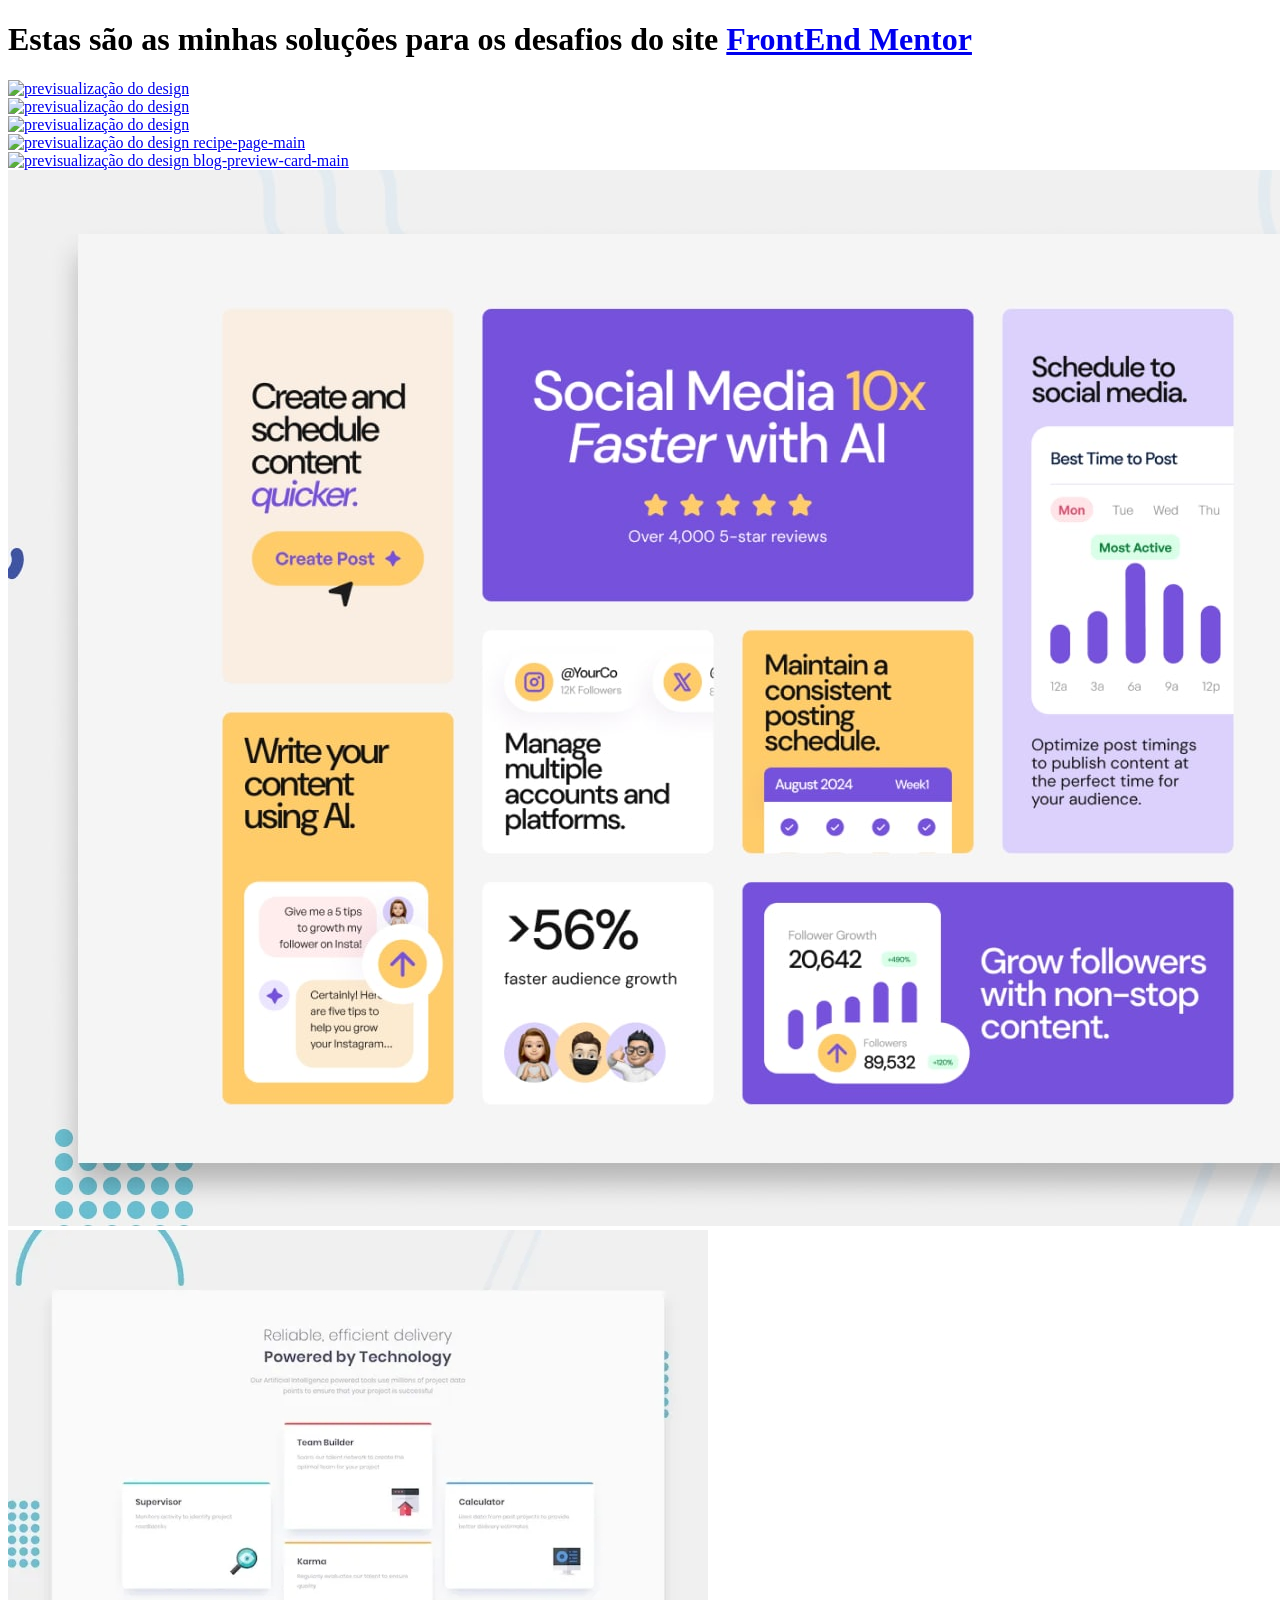
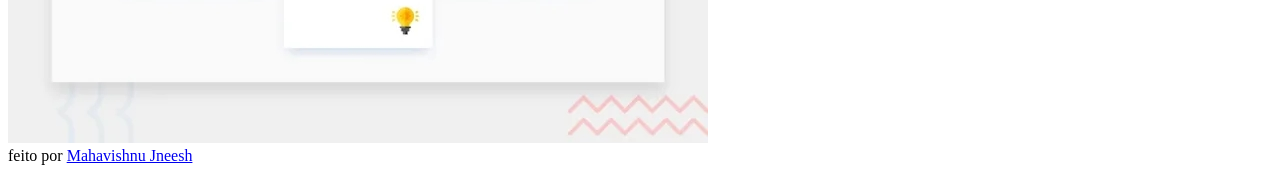
==== index.html @ a672c484 "feature add novos projectos a página principal" ====
<!doctype html>
<html lang="en">
  <head>
    <meta charset="UTF-8" />
    <link rel="preconnect" href="https://fonts.googleapis.com" />
    <link rel="preconnect" href="https://fonts.gstatic.com" crossorigin />

    <meta name="viewport" content="width=device-width, initial-scale=1.0" />
    <title>Soluções FrontEnd Mentor</title>

    <link
      href="https://fonts.googleapis.com/css2?family=Outfit:wght@400;700&family=Poppins:wght@300;400&display=swap"
      rel="stylesheet"
    />
    <link rel="stylesheet" href="styles/styles.css" />
  </head>
  <body>
    <main>
      <h1>
        Estas são as minhas soluções para os desafios do site
        <a href="https://www.frontendmentor.io/home" target="_blank"
          >FrontEnd Mentor</a
        >
      </h1>
      <div class="container">
        <div class="content">
          <a href="product-preview-card-component-main/index.html"
            ><img
              src="product-preview-card-component-main/design/desktop-preview.jpg"
              alt="previsualização do design"
          /></a>
        </div>
        <div class="content">
          <a href="qr-code-component-main/index.html"
            ><img
              src="qr-code-component-main/design/desktop-preview.jpg"
              alt="previsualização do design"
          /></a>
        </div>
        <div class="content">
          <a href="3-column-preview-card-component-main/index.html"
            ><img
              src="3-column-preview-card-component-main/design/desktop-preview.jpg"
              alt="previsualização do design"
          /></a>
        </div>
        <div class="content">
          <a href="recipe-page-main/index.html"
            ><img
              src="recipe-page-main/preview.jpg"
              alt="previsualização do design recipe-page-main"
          /></a>
        </div>
        <div class="content">
          <a href="blog-preview-card-main/index.html"
            ><img
              src="blog-preview-card-main/preview.jpg"
              alt="previsualização do design blog-preview-card-main"
          /></a>
        </div>
        <div class="content">
          <a href="/bento-grid-main/index.html"
            ><img
              src="bento-grid-main/preview.jpg"
              alt="previsualização do design bento-grid-main"
          /></a>
        </div>
        <div class="content">
          <a href="/four-card-feature-section-master/index.html"
            ><img
              src="/four-card-feature-section-master/preview.jpg"
              alt="previsualização do design four-card-feature-section-master"
          /></a>
        </div>
      </div>
    </main>
    <footer>
      <span
        >feito por
        <a href="https://github.com/MVISHNU-BR" target="_blank"
          >Mahavishnu Jneesh</a
        ></span
      >
    </footer>
  </body>
</html>
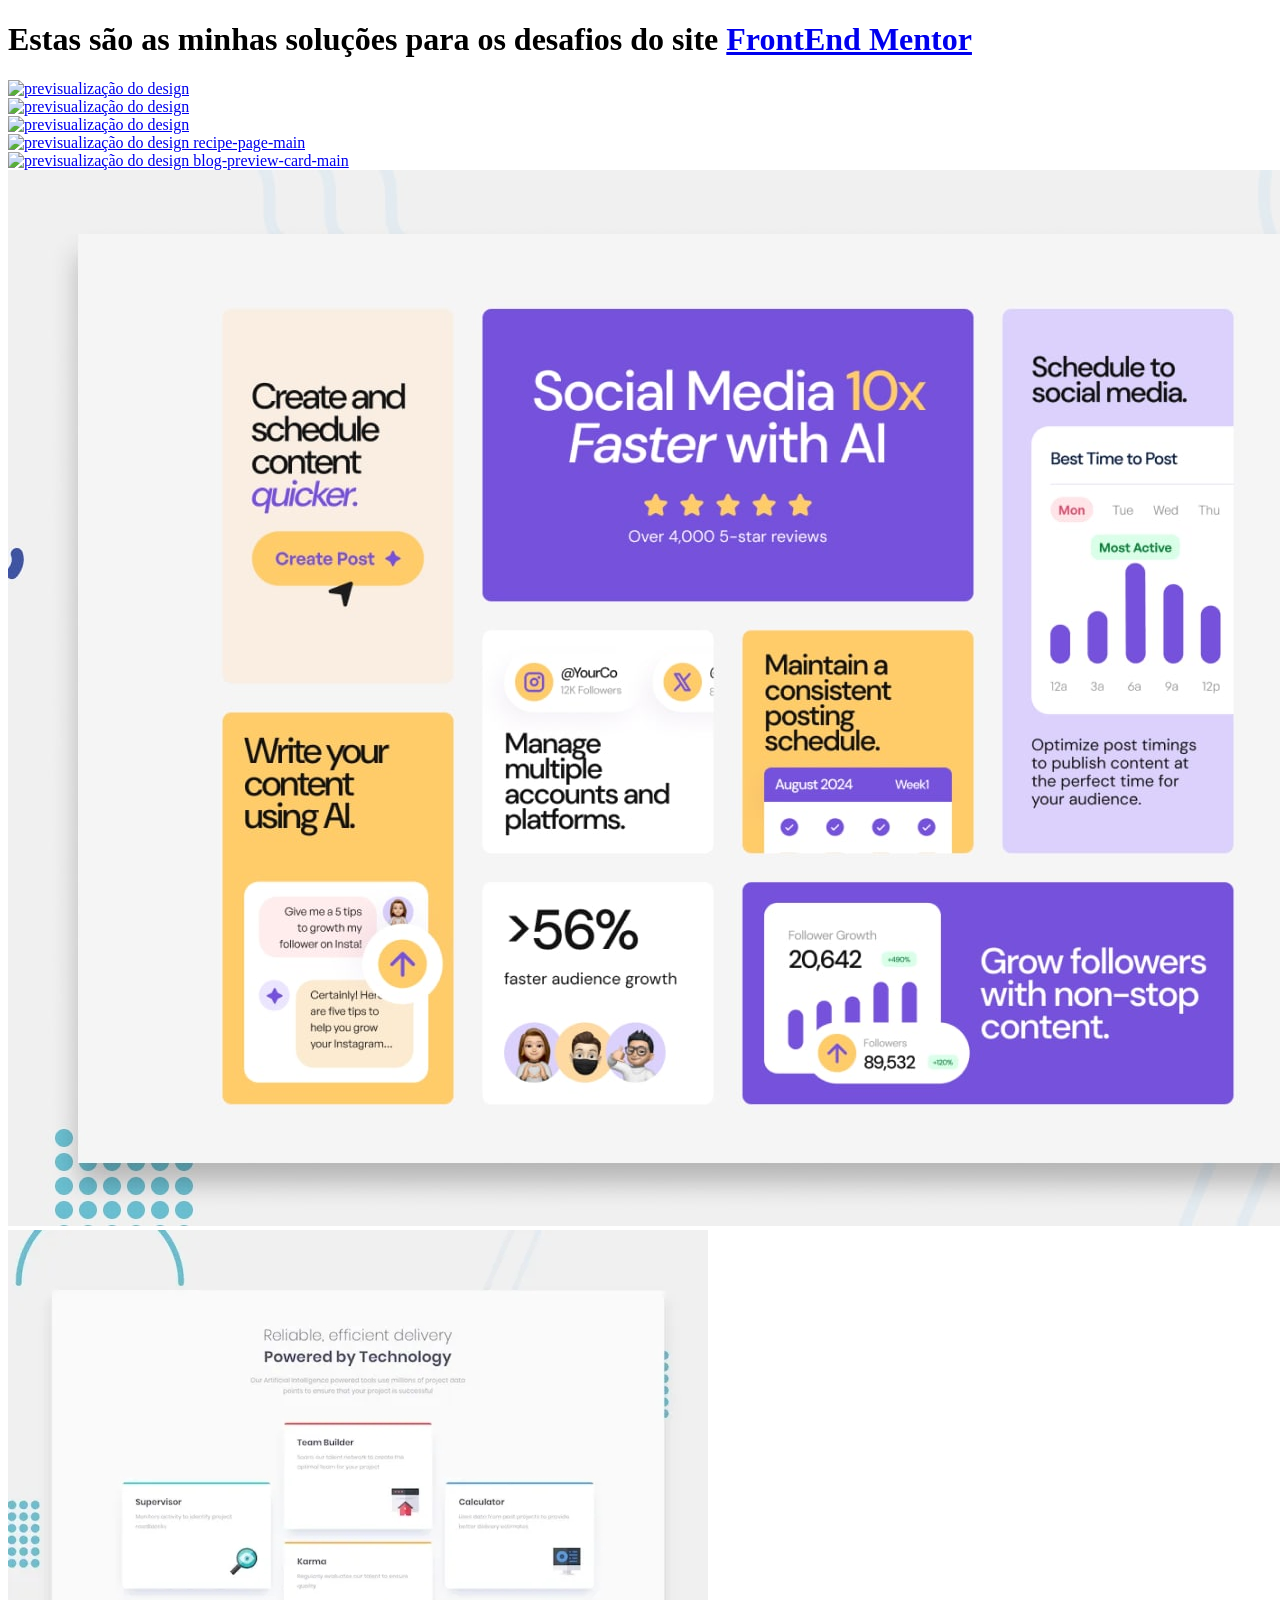
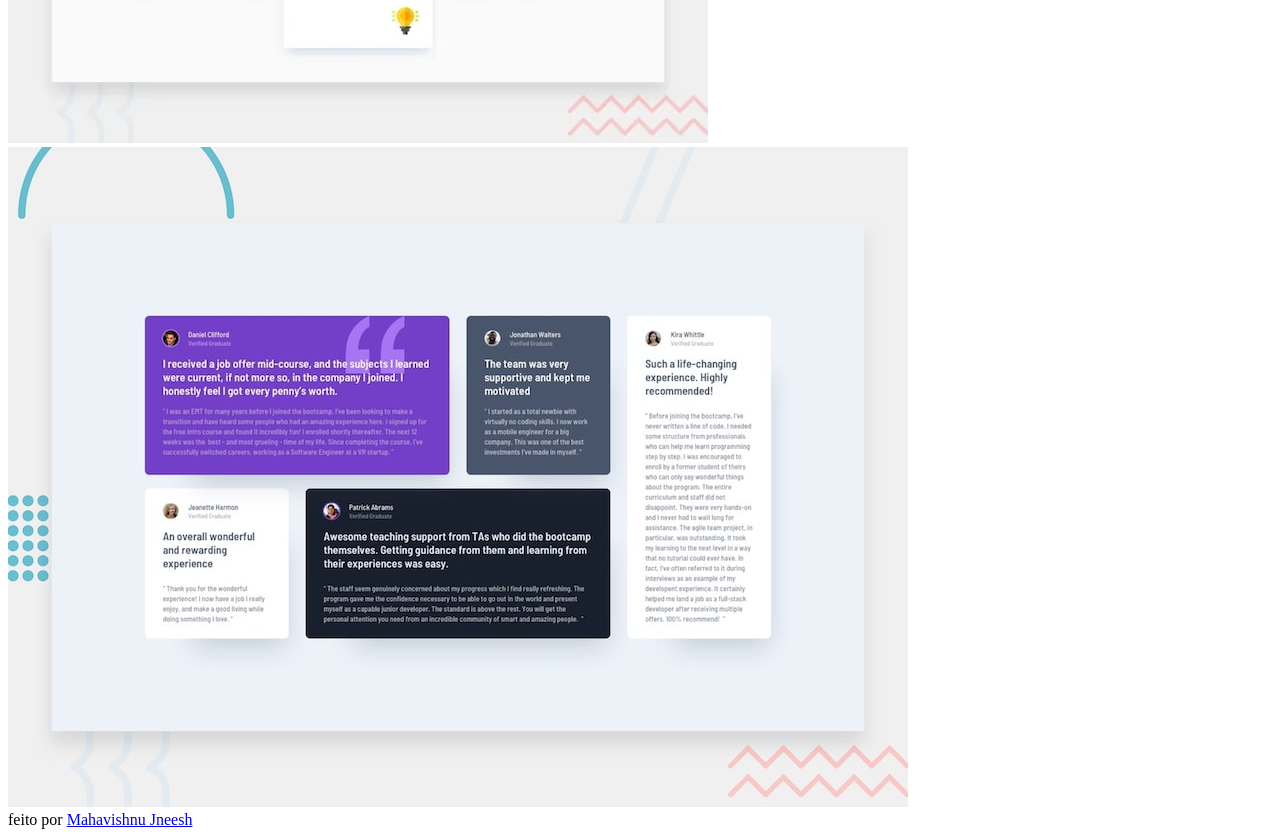
==== commit a00b3e91: "feat add new project on the board" ====
--- a/index.html
+++ b/index.html
@@ -59,17 +59,24 @@
           /></a>
         </div>
         <div class="content">
-          <a href="/bento-grid-main/index.html"
+          <a href="bento-grid-main/index.html"
             ><img
               src="bento-grid-main/preview.jpg"
               alt="previsualização do design bento-grid-main"
           /></a>
         </div>
         <div class="content">
-          <a href="/four-card-feature-section-master/index.html"
+          <a href="four-card-feature-section-master/index.html"
             ><img
-              src="/four-card-feature-section-master/preview.jpg"
+              src="four-card-feature-section-master/preview.jpg"
               alt="previsualização do design four-card-feature-section-master"
+          /></a>
+        </div>
+        <div class="content">
+          <a href="testimonials-grid-section-main/index.html"
+            ><img
+              src="testimonials-grid-section-main/preview.jpg"
+              alt="previsualização do design testimonials-grid-section-main"
           /></a>
         </div>
       </div>
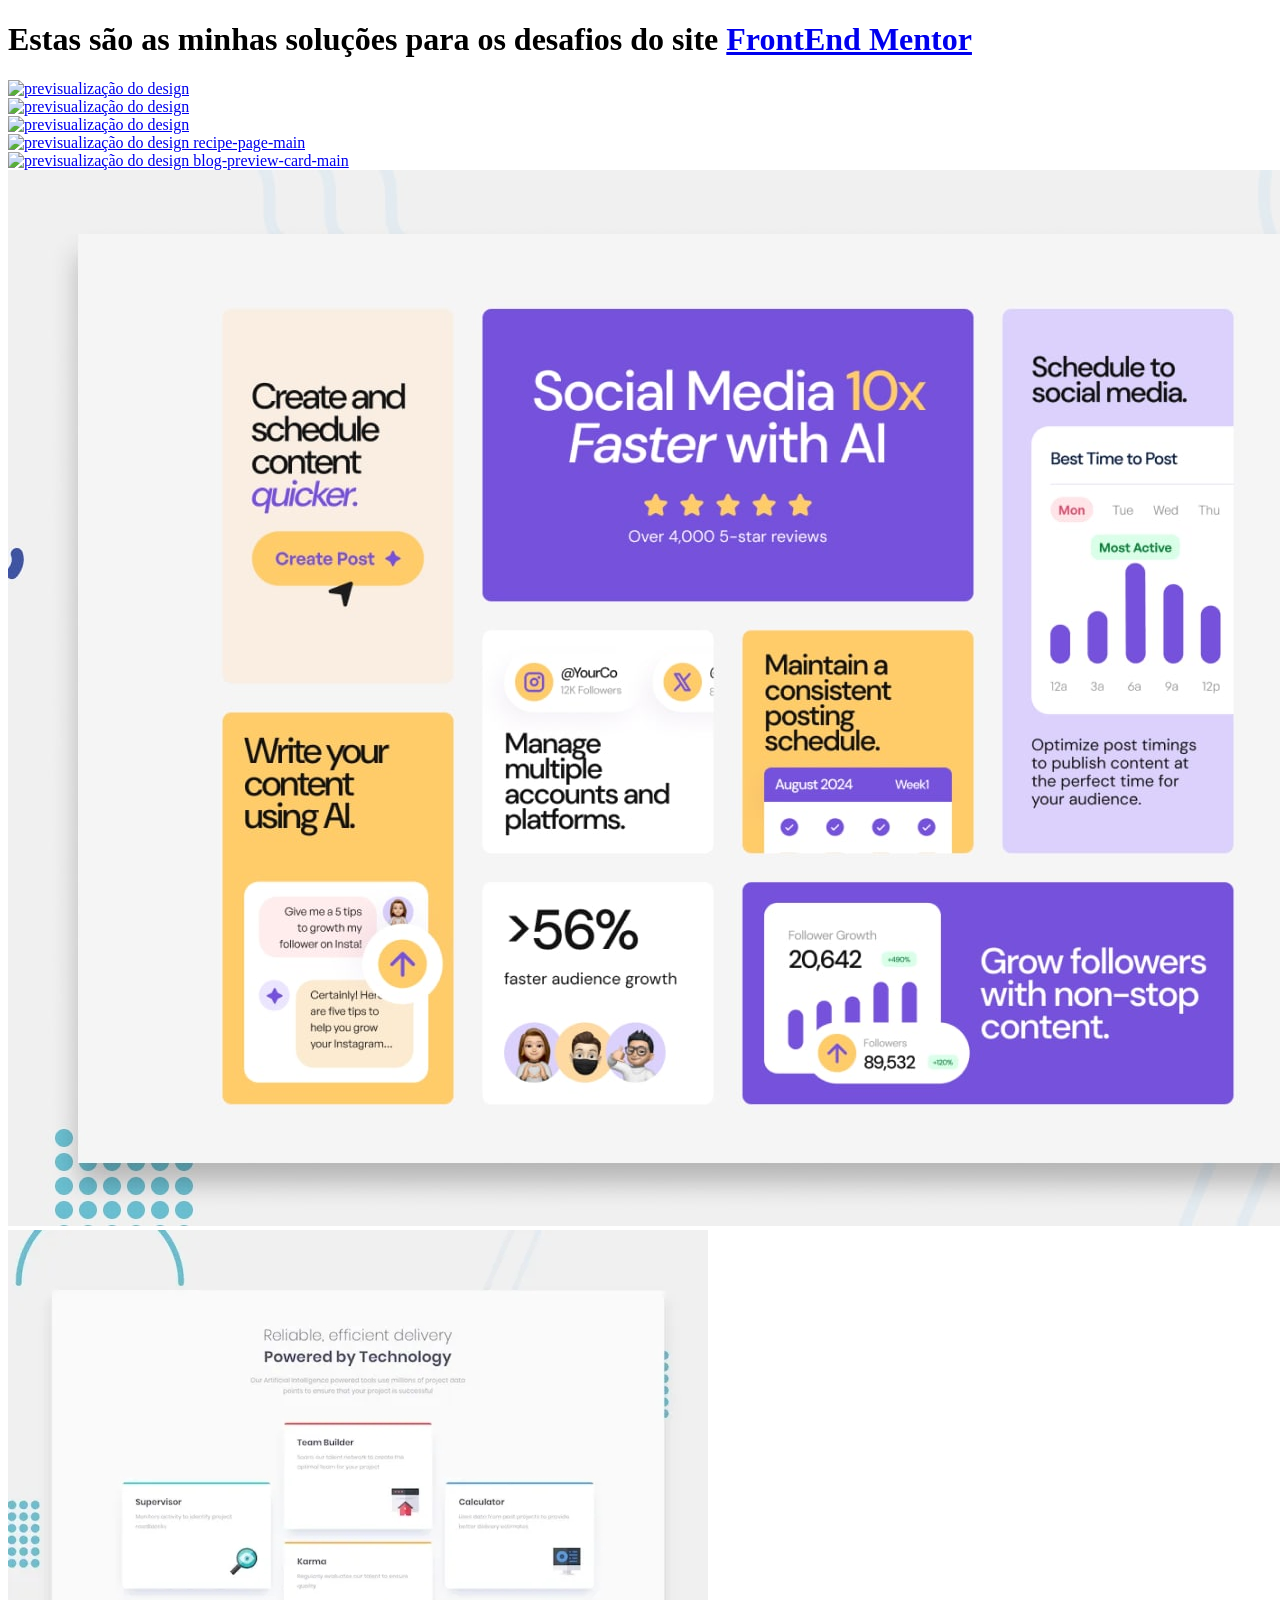
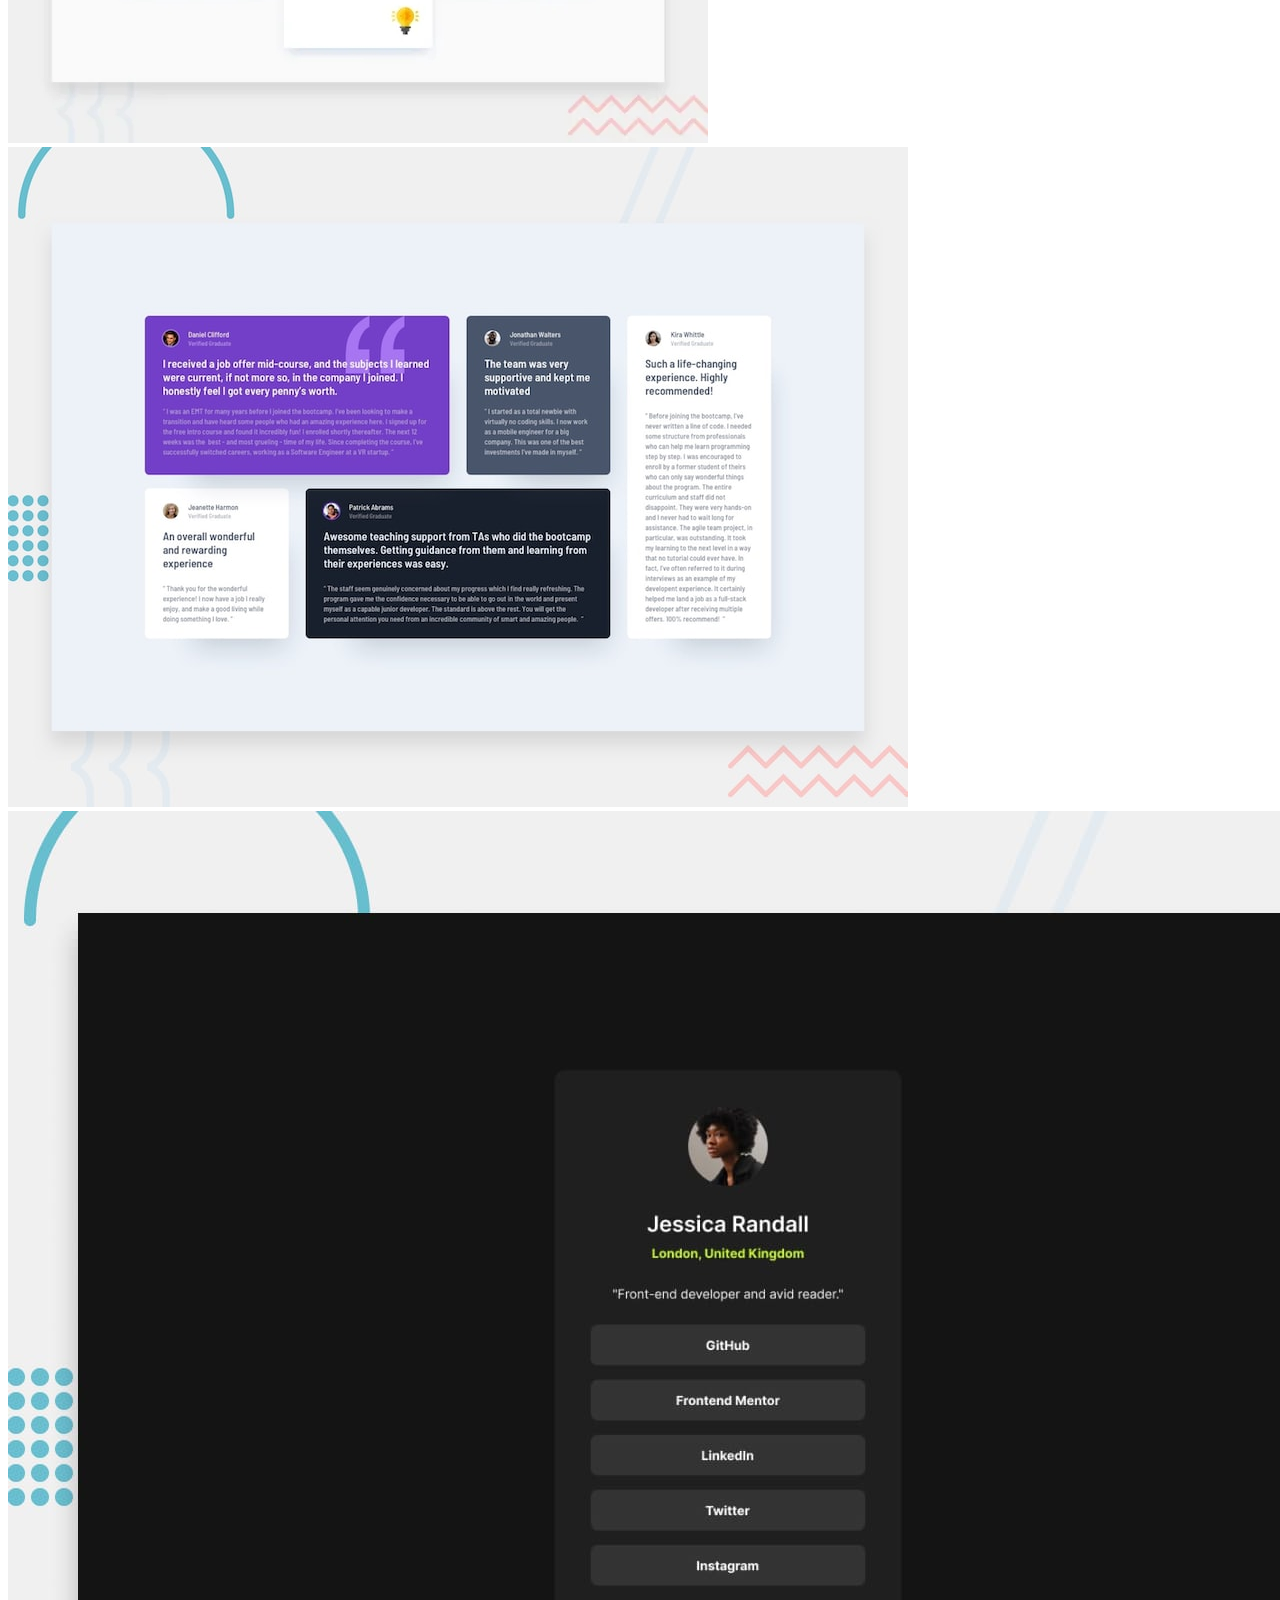
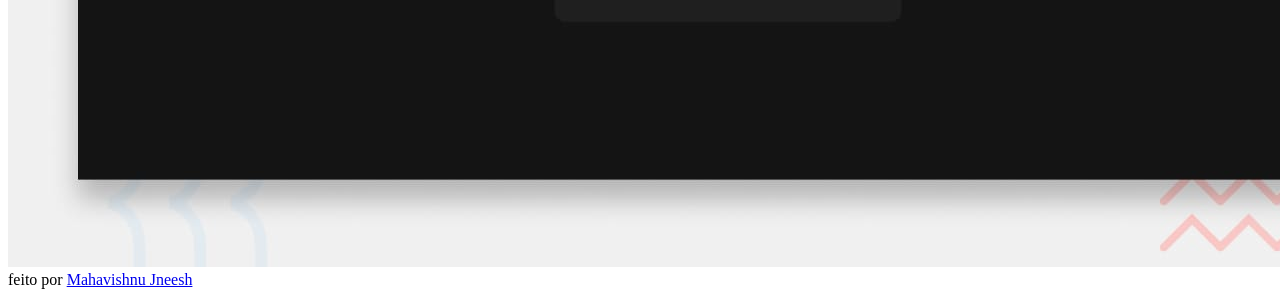
==== commit 528e6f21: "feat: add new project card at page home" ====
--- a/index.html
+++ b/index.html
@@ -79,6 +79,13 @@
               alt="previsualização do design testimonials-grid-section-main"
           /></a>
         </div>
+        <div class="content">
+          <a href="social-links-profile-main/index.html"
+            ><img
+              src="social-links-profile-main/preview.jpg"
+              alt="previsualização do design social-links-profile-main"
+          /></a>
+        </div>
       </div>
     </main>
     <footer>
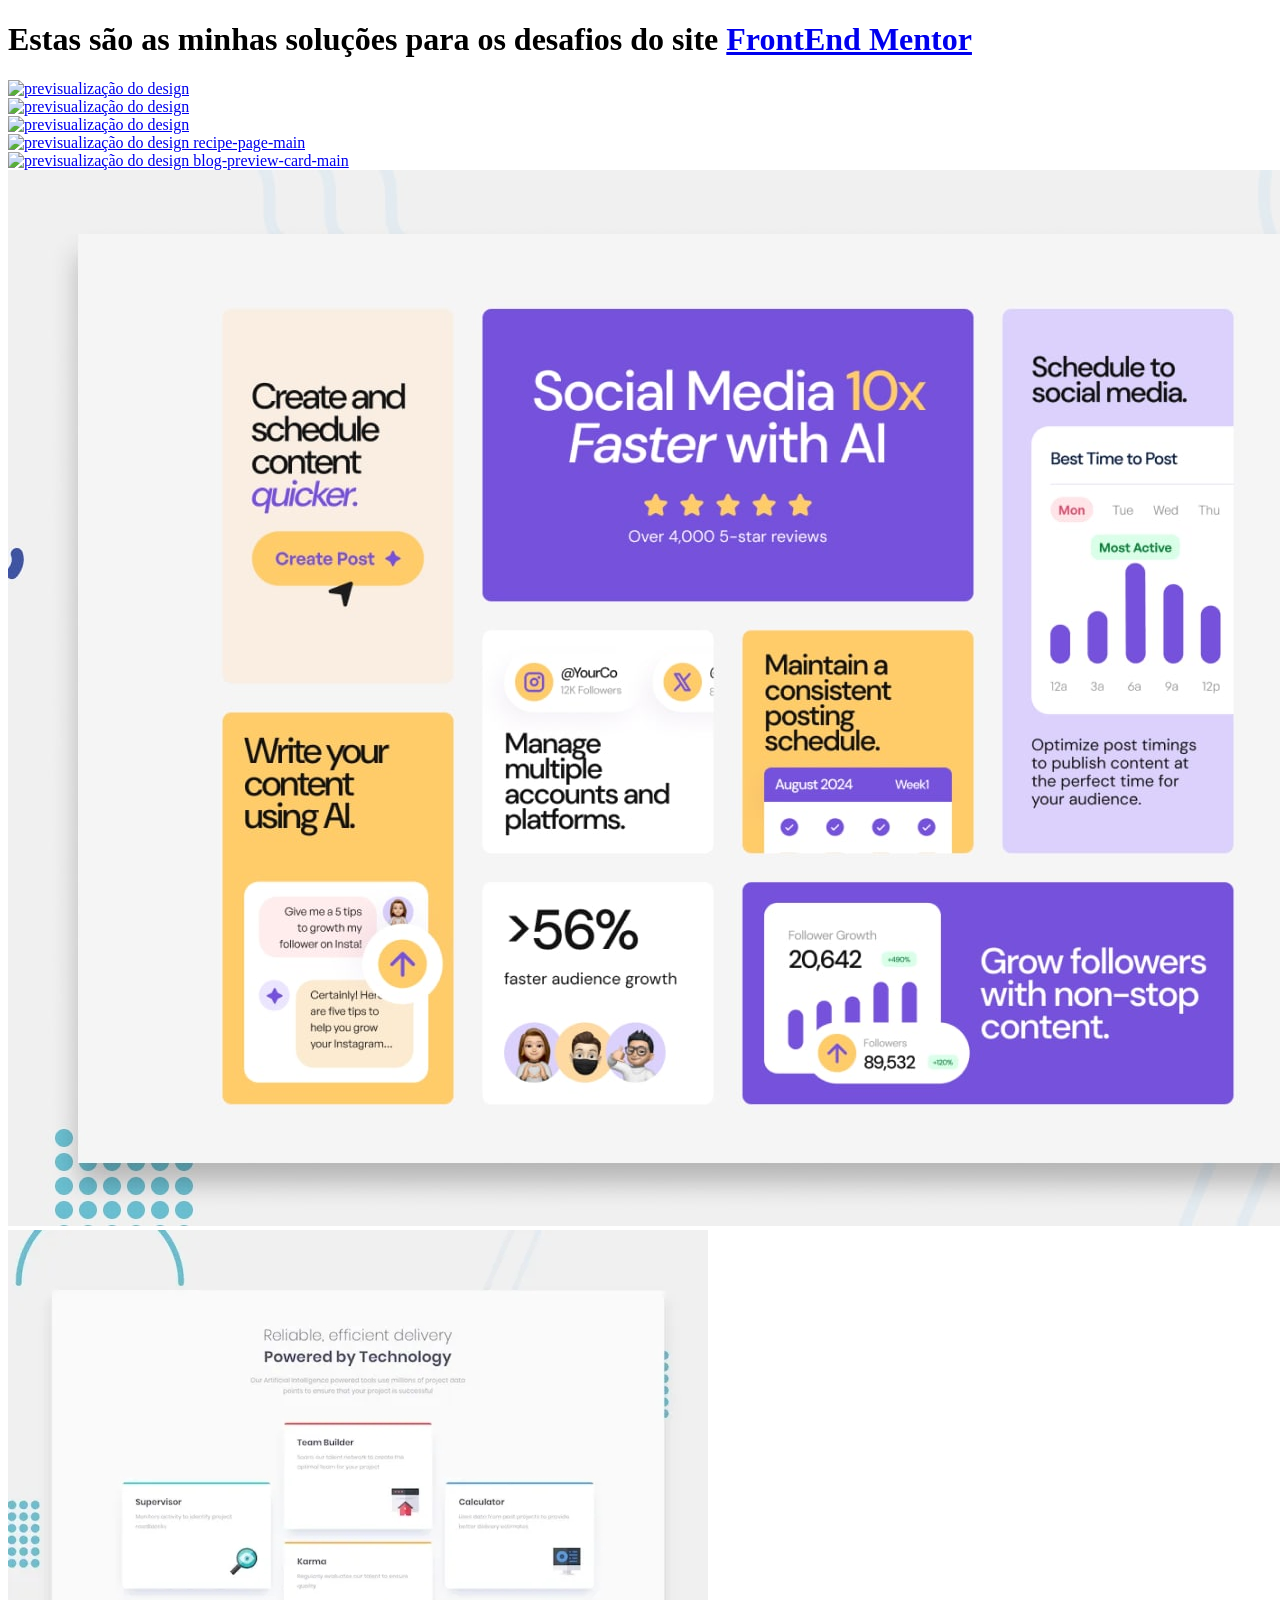
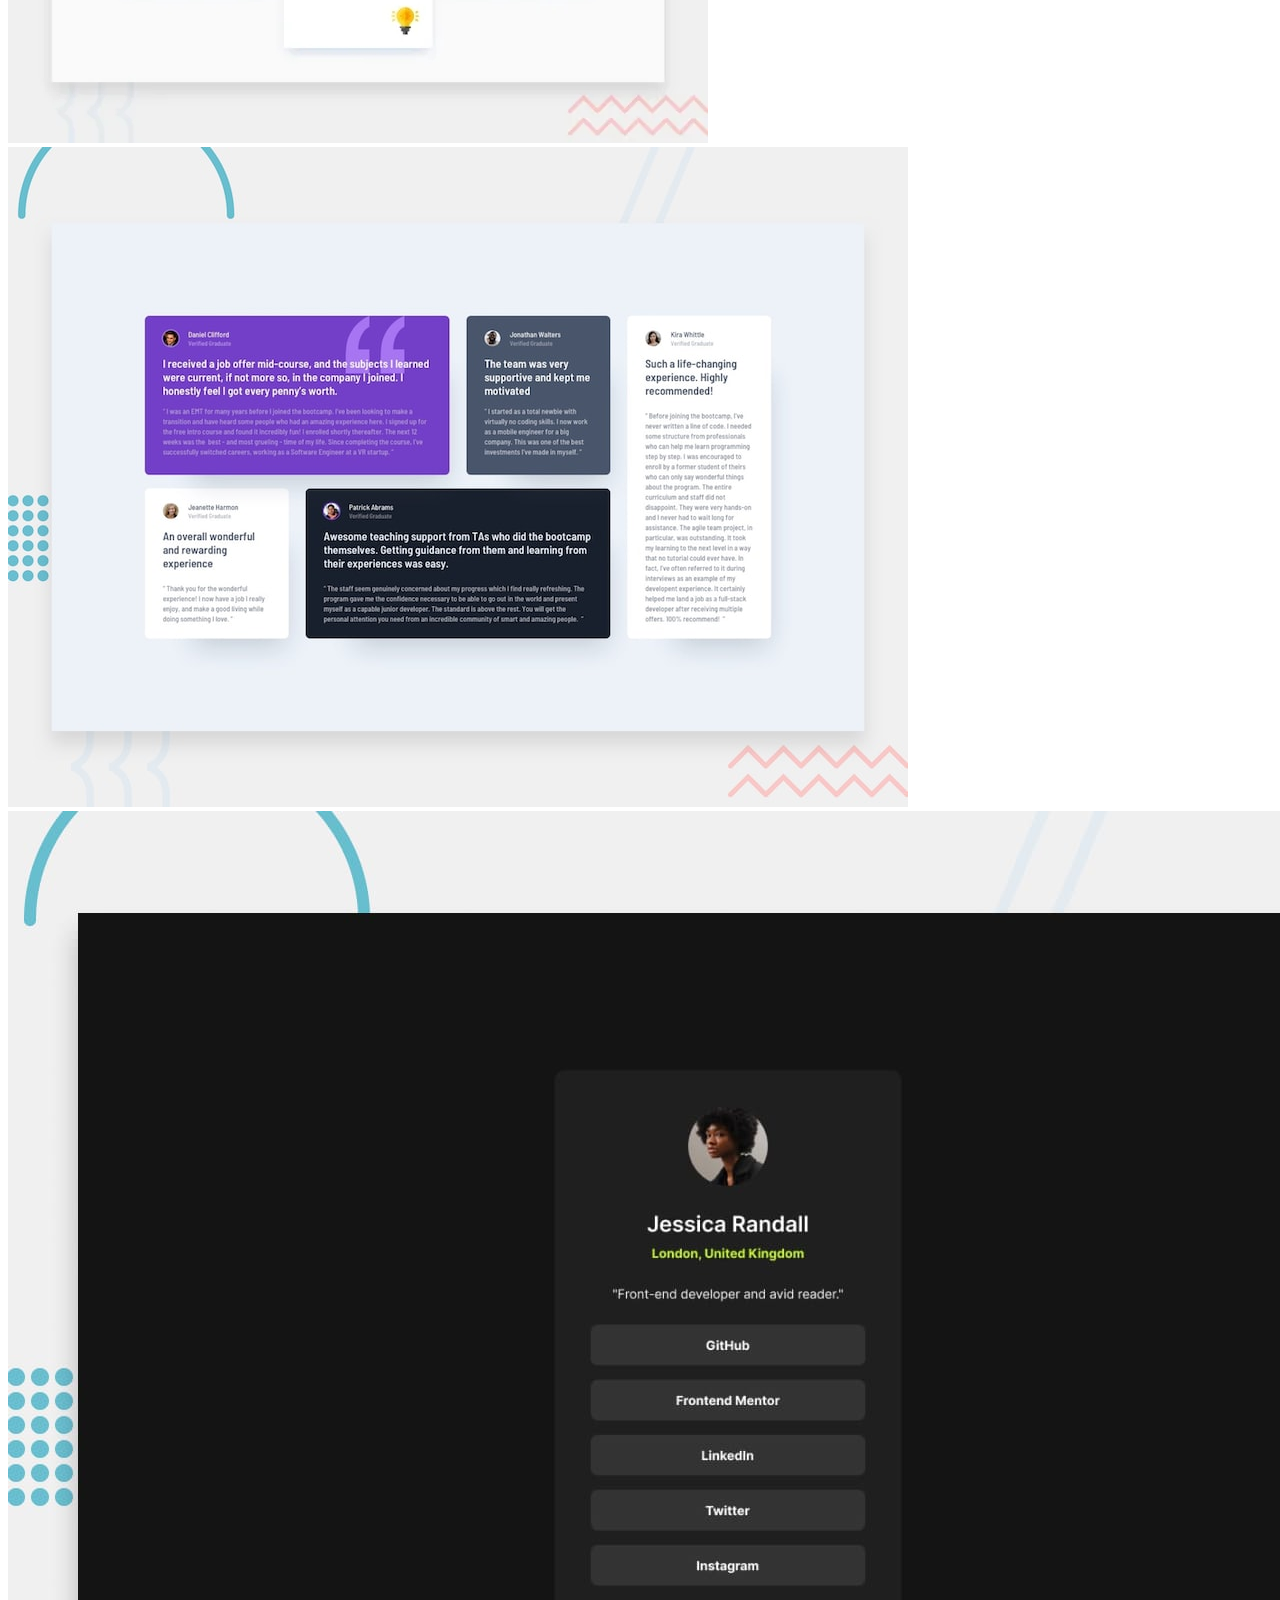
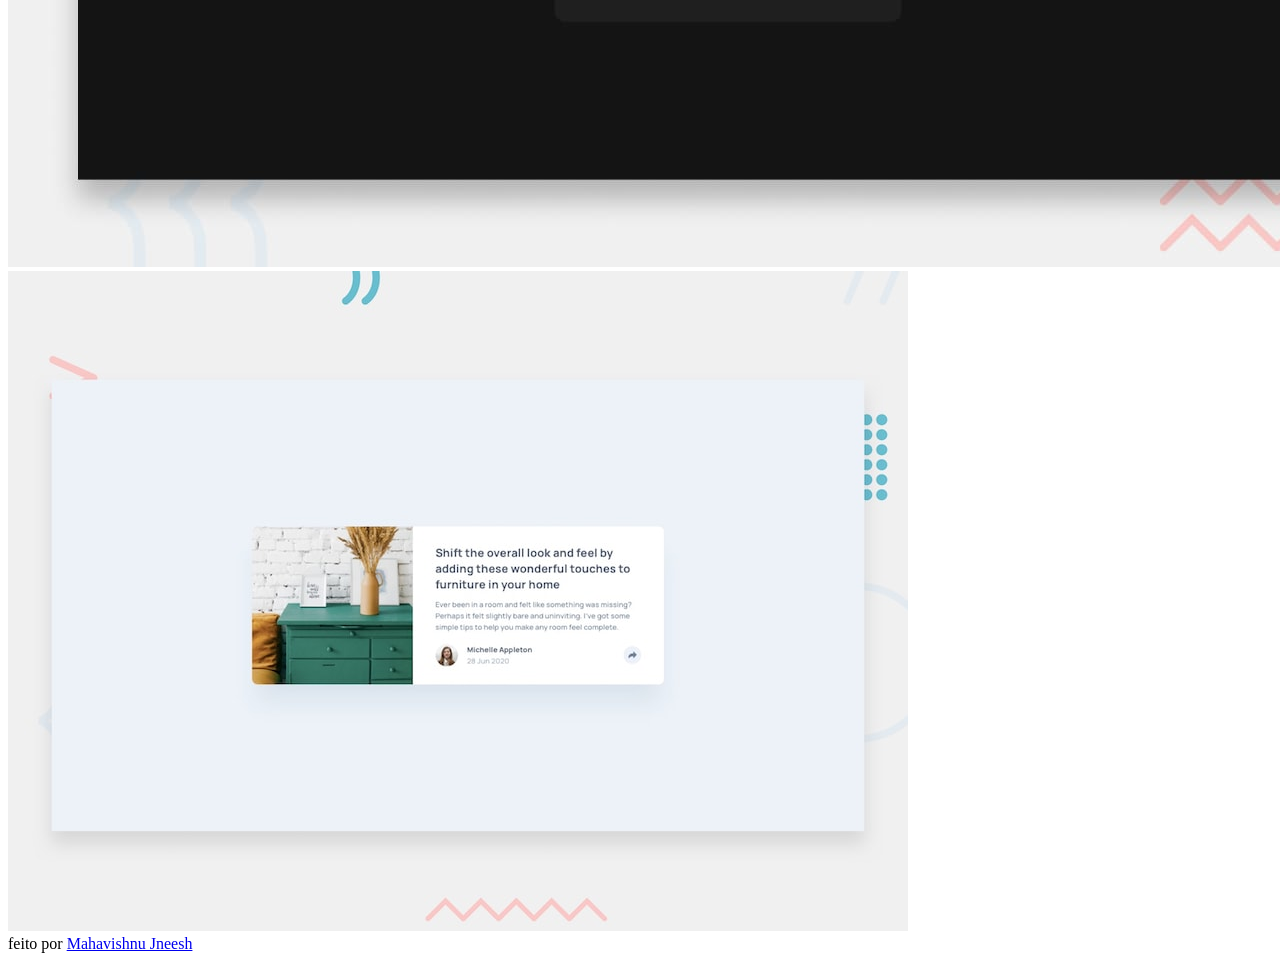
==== commit f0cb63b7: "feature: add new entry project at home" ====
--- a/index.html
+++ b/index.html
@@ -86,6 +86,13 @@
               alt="previsualização do design social-links-profile-main"
           /></a>
         </div>
+        <div class="content">
+          <a href="article-preview-component-master/index.html"
+            ><img
+              src="article-preview-component-master/design/desktop-preview.jpg"
+              alt="previsualização do design article-preview-component-master"
+          /></a>
+        </div>
       </div>
     </main>
     <footer>
